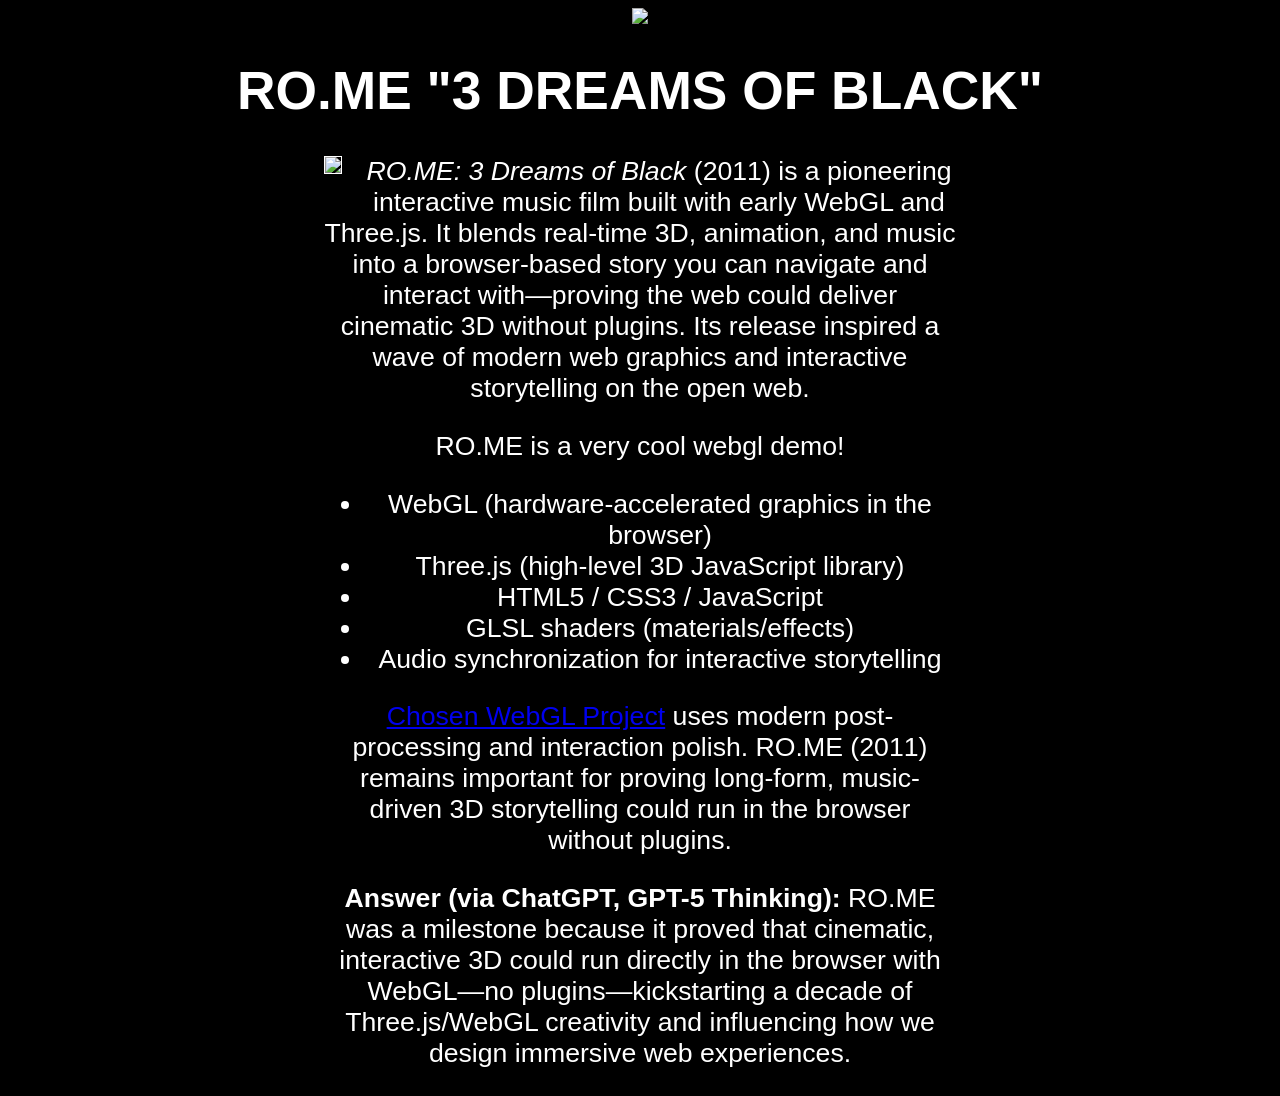
==== 01/index.html @ b2fe09a4 "Assignment 1 content" ====
<html>
  <head>
    <title>CS460.org Assignment 1</title>
    <style>
      body {
        background: black;
        color: white;
        font-family: sans-serif;
        text-align: center;
        font-size: 20pt;
      }

      .demo {
        margin: auto;
        width:50%;
      }

      #screenshot {
        float:left;
        margin-right: 20px;
        margin-bottom: 20px;
        max-width: 300px;
        border: thin solid white;
      }

      #description {
        text-align: justify;
      }
      #technology {
        text-align: justify;
      }
      #comparison {
        text-align: justify;
      }
      #ai {
        text-align: justify;
      }

      #bonus {
        width: 100%;
      }

    </style>
  </head>
  <body>

    <img id='cube' src='https://cs460.org/gfx/cube.png'>

    <h1>RO.ME "3 DREAMS OF BLACK"</h1>

    <div class='demo'>

      <!-- TODO: REPLACE WITH A SCREENSHOT OF RO.ME -->
      <img id='screenshot' src='https://placehold.co/300x300'>
      <p><em>RO.ME: 3 Dreams of Black</em> (2011) is a pioneering interactive 
        music film built with early WebGL and Three.js. It blends real-time 3D, 
        animation, and music into a browser-based story you can navigate and 
        interact with—proving the web could deliver cinematic 3D without plugins. 
        Its release inspired a wave of modern web graphics and interactive 
        storytelling on the open web.</p>

      <!-- TODO: FILL IN YOUR DESCRIPTION -->
      RO.ME is a very cool webgl demo!
      </p>
      <p id='technology'>
        <ul>
          <li>WebGL (hardware-accelerated graphics in the browser)</li>
          <li>Three.js (high-level 3D JavaScript library)</li>
          <li>HTML5 / CSS3 / JavaScript</li>
          <li>GLSL shaders (materials/effects)</li>
          <li>Audio synchronization for interactive storytelling</li>
        </ul>
        
      </p>
      <p id='comparison'>
        <p><a href="YOUR_WEBGL_URL" target="_blank" rel="noopener">Chosen WebGL Project</a> 
          uses modern post-processing and interaction polish. RO.ME (2011) remains important 
          for proving long-form, music-driven 3D storytelling could run in the browser 
          without plugins.</p>

      </p>
      <p id='ai'>
        <p><strong>Answer (via ChatGPT, GPT-5 Thinking):</strong> RO.ME was a milestone because 
          it proved that cinematic, interactive 3D could run directly in the browser with 
          WebGL—no plugins—kickstarting a decade of Three.js/WebGL creativity and influencing 
          how we design immersive web experiences.</p>

      </p>

      <div id='bonus'>
        <!-- TODO: BONUS TASK GOES HERE -->
      </div>

    </div>

  </body>
</html>
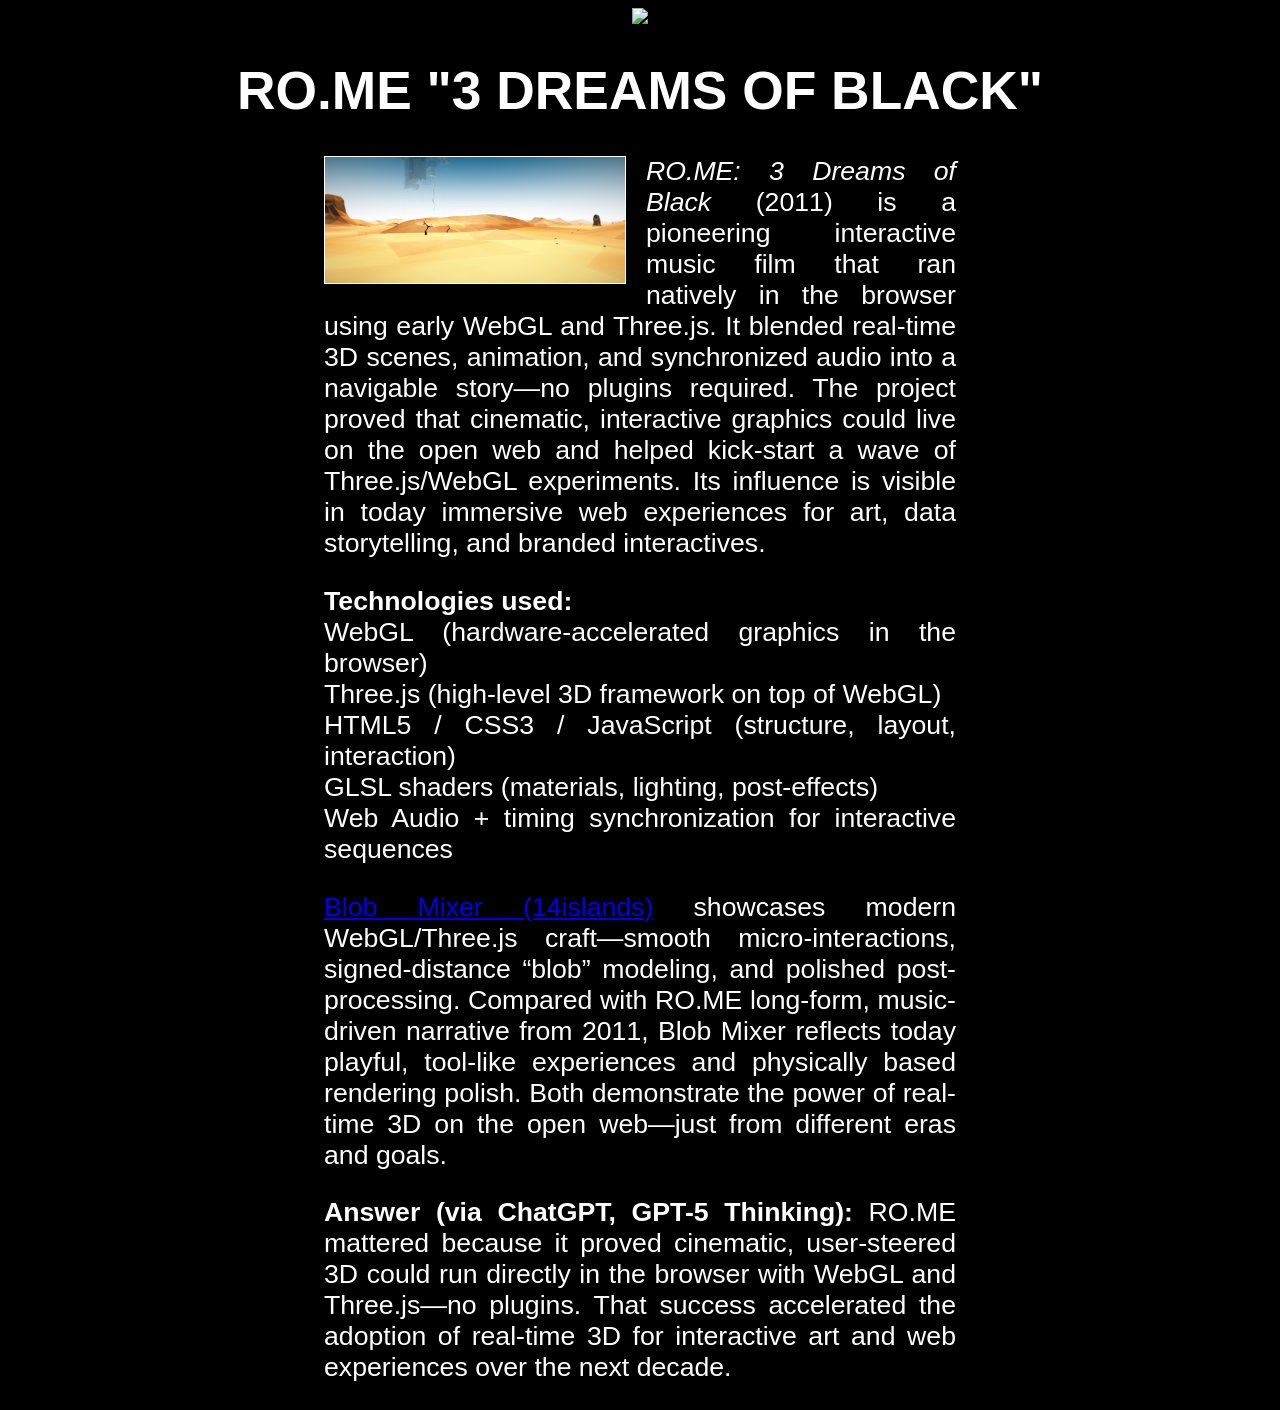
==== commit 99092e21: "asst1: meta charset + finalized content" ====
--- a/01/index.html
+++ b/01/index.html
@@ -1,5 +1,6 @@
 <html>
   <head>
+    <meta charset="utf-8">
     <title>CS460.org Assignment 1</title>
     <style>
       body {
@@ -50,41 +51,37 @@
 
     <div class='demo'>
 
-      <!-- TODO: REPLACE WITH A SCREENSHOT OF RO.ME -->
-      <img id='screenshot' src='https://placehold.co/300x300'>
-      <p><em>RO.ME: 3 Dreams of Black</em> (2011) is a pioneering interactive 
-        music film built with early WebGL and Three.js. It blends real-time 3D, 
-        animation, and music into a browser-based story you can navigate and 
-        interact with—proving the web could deliver cinematic 3D without plugins. 
-        Its release inspired a wave of modern web graphics and interactive 
-        storytelling on the open web.</p>
+      <img id="screenshot" src="gfx/rome-screenshot.png" alt="RO.ME desert scene">
 
-      <!-- TODO: FILL IN YOUR DESCRIPTION -->
-      RO.ME is a very cool webgl demo!
+      <p id="description">
+        <em>RO.ME: 3 Dreams of Black</em> (2011) is a pioneering interactive music film that ran
+        natively in the browser using early WebGL and Three.js. It blended real-time 3D scenes,
+        animation, and synchronized audio into a navigable story—no plugins required. The project
+        proved that cinematic, interactive graphics could live on the open web and helped kick-start
+        a wave of Three.js/WebGL experiments. Its influence is visible in today immersive web
+        experiences for art, data storytelling, and branded interactives.
       </p>
-      <p id='technology'>
-        <ul>
-          <li>WebGL (hardware-accelerated graphics in the browser)</li>
-          <li>Three.js (high-level 3D JavaScript library)</li>
-          <li>HTML5 / CSS3 / JavaScript</li>
-          <li>GLSL shaders (materials/effects)</li>
-          <li>Audio synchronization for interactive storytelling</li>
-        </ul>
-        
+      <p id="technology">
+        <strong>Technologies used:</strong><br>
+          WebGL (hardware-accelerated graphics in the browser)<br>
+          Three.js (high-level 3D framework on top of WebGL)<br>
+          HTML5 / CSS3 / JavaScript (structure, layout, interaction)<br>
+          GLSL shaders (materials, lighting, post-effects)<br>
+          Web Audio + timing synchronization for interactive sequences
       </p>
-      <p id='comparison'>
-        <p><a href="YOUR_WEBGL_URL" target="_blank" rel="noopener">Chosen WebGL Project</a> 
-          uses modern post-processing and interaction polish. RO.ME (2011) remains important 
-          for proving long-form, music-driven 3D storytelling could run in the browser 
-          without plugins.</p>
-
+      <p id="comparison">
+        <a href="https://blobmixer.14islands.com" target="_blank" rel="noopener">Blob Mixer (14islands)</a>
+        showcases modern WebGL/Three.js craft—smooth micro-interactions, signed-distance “blob”
+        modeling, and polished post-processing. Compared with RO.ME long-form, music-driven
+        narrative from 2011, Blob Mixer reflects today playful, tool-like experiences and physically
+        based rendering polish. Both demonstrate the power of real-time 3D on the open web—just from
+        different eras and goals.
       </p>
-      <p id='ai'>
-        <p><strong>Answer (via ChatGPT, GPT-5 Thinking):</strong> RO.ME was a milestone because 
-          it proved that cinematic, interactive 3D could run directly in the browser with 
-          WebGL—no plugins—kickstarting a decade of Three.js/WebGL creativity and influencing 
-          how we design immersive web experiences.</p>
-
+      <p id="ai">
+        <strong>Answer (via ChatGPT, GPT-5 Thinking):</strong>
+        RO.ME mattered because it proved cinematic, user-steered 3D could run directly in the browser
+        with WebGL and Three.js—no plugins. That success accelerated the adoption of real-time 3D for
+        interactive art and web experiences over the next decade.
       </p>
 
       <div id='bonus'>
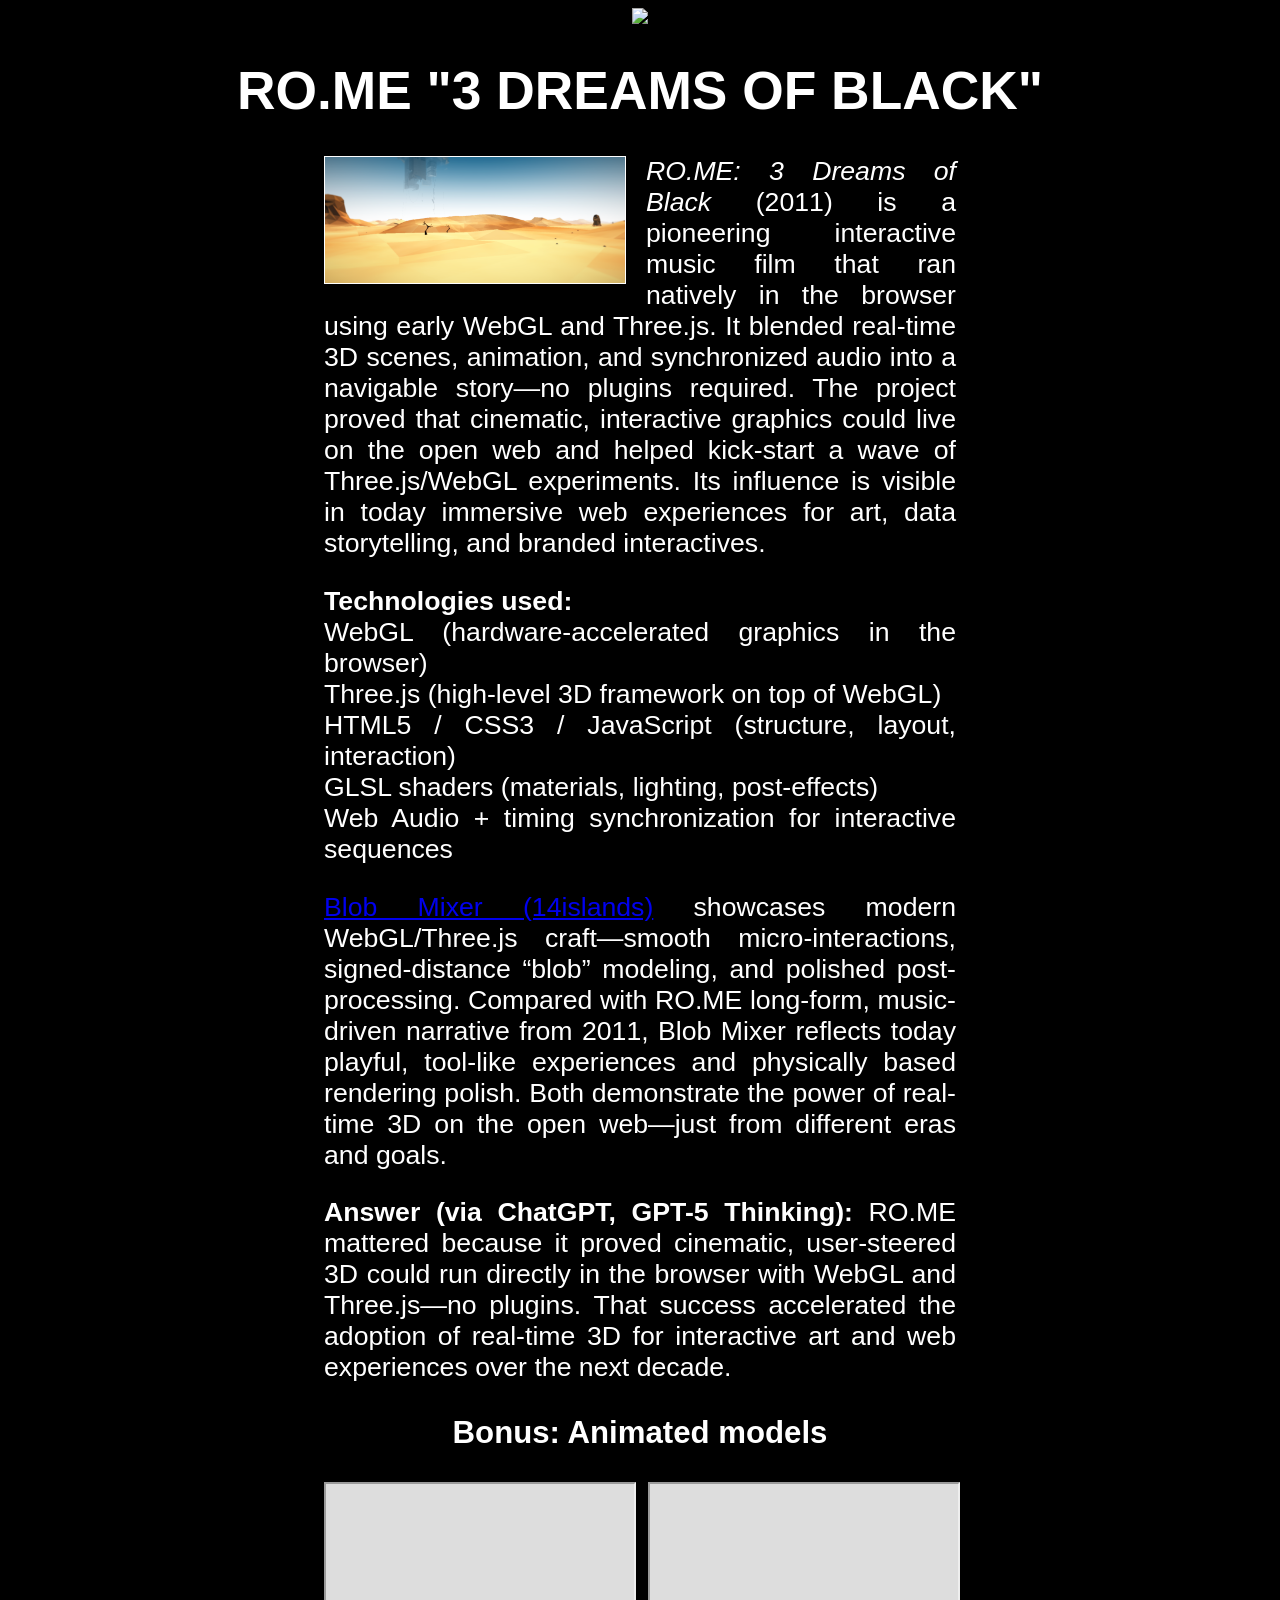
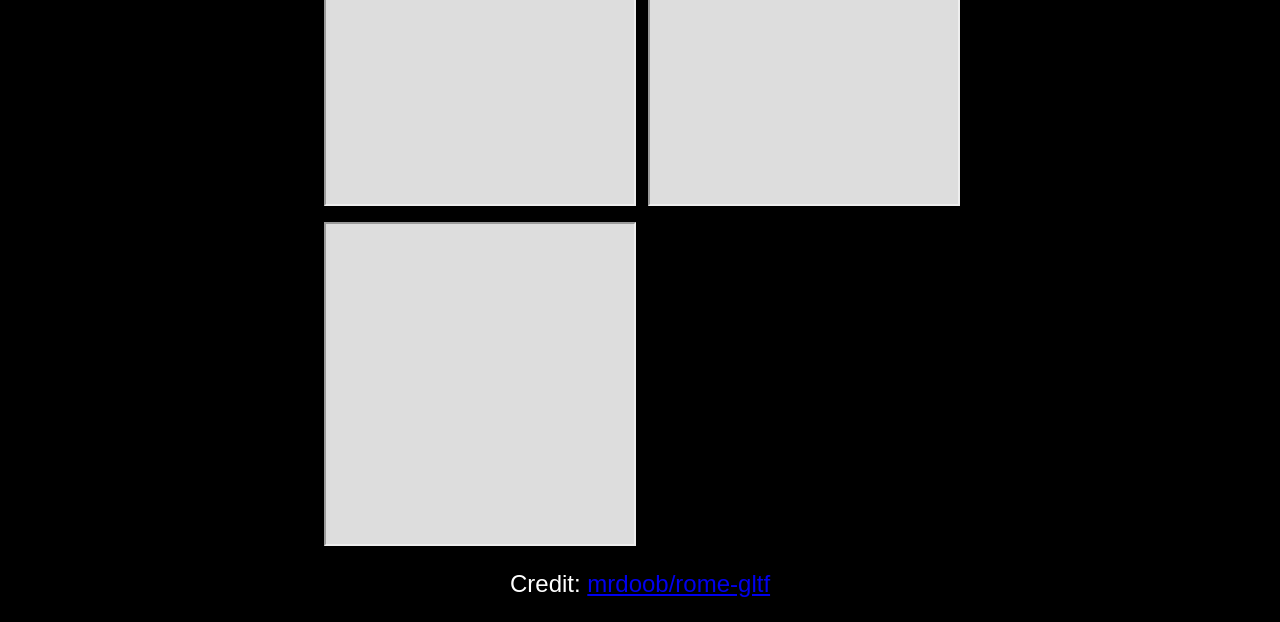
==== commit 114415e7: "bonus: add rome-gltf viewer + 3 animated models (fox, parrot, alligator) with credit" ====
--- a/01/index.html
+++ b/01/index.html
@@ -84,9 +84,17 @@
         interactive art and web experiences over the next decade.
       </p>
 
-      <div id='bonus'>
-        <!-- TODO: BONUS TASK GOES HERE -->
-      </div>
+      <div id="bonus">
+        <h3>Bonus: Animated models</h3>
+        <div style="display:grid;gap:1rem;grid-template-columns:repeat(auto-fit,minmax(280px,1fr));">
+          <iframe src="rome-gltf/viewer1.html" width="100%" height="320" loading="lazy" title="Model 1"></iframe>
+          <iframe src="rome-gltf/viewer2.html" width="100%" height="320" loading="lazy" title="Model 2"></iframe>
+          <iframe src="rome-gltf/viewer3.html" width="100%" height="320" loading="lazy" title="Model 3"></iframe>
+        </div>
+        <p style="font-size:0.9em">
+          Credit: <a href="https://github.com/mrdoob/rome-gltf" target="_blank" rel="noopener">mrdoob/rome-gltf</a>
+        </p>
+      </div>      
 
     </div>
 
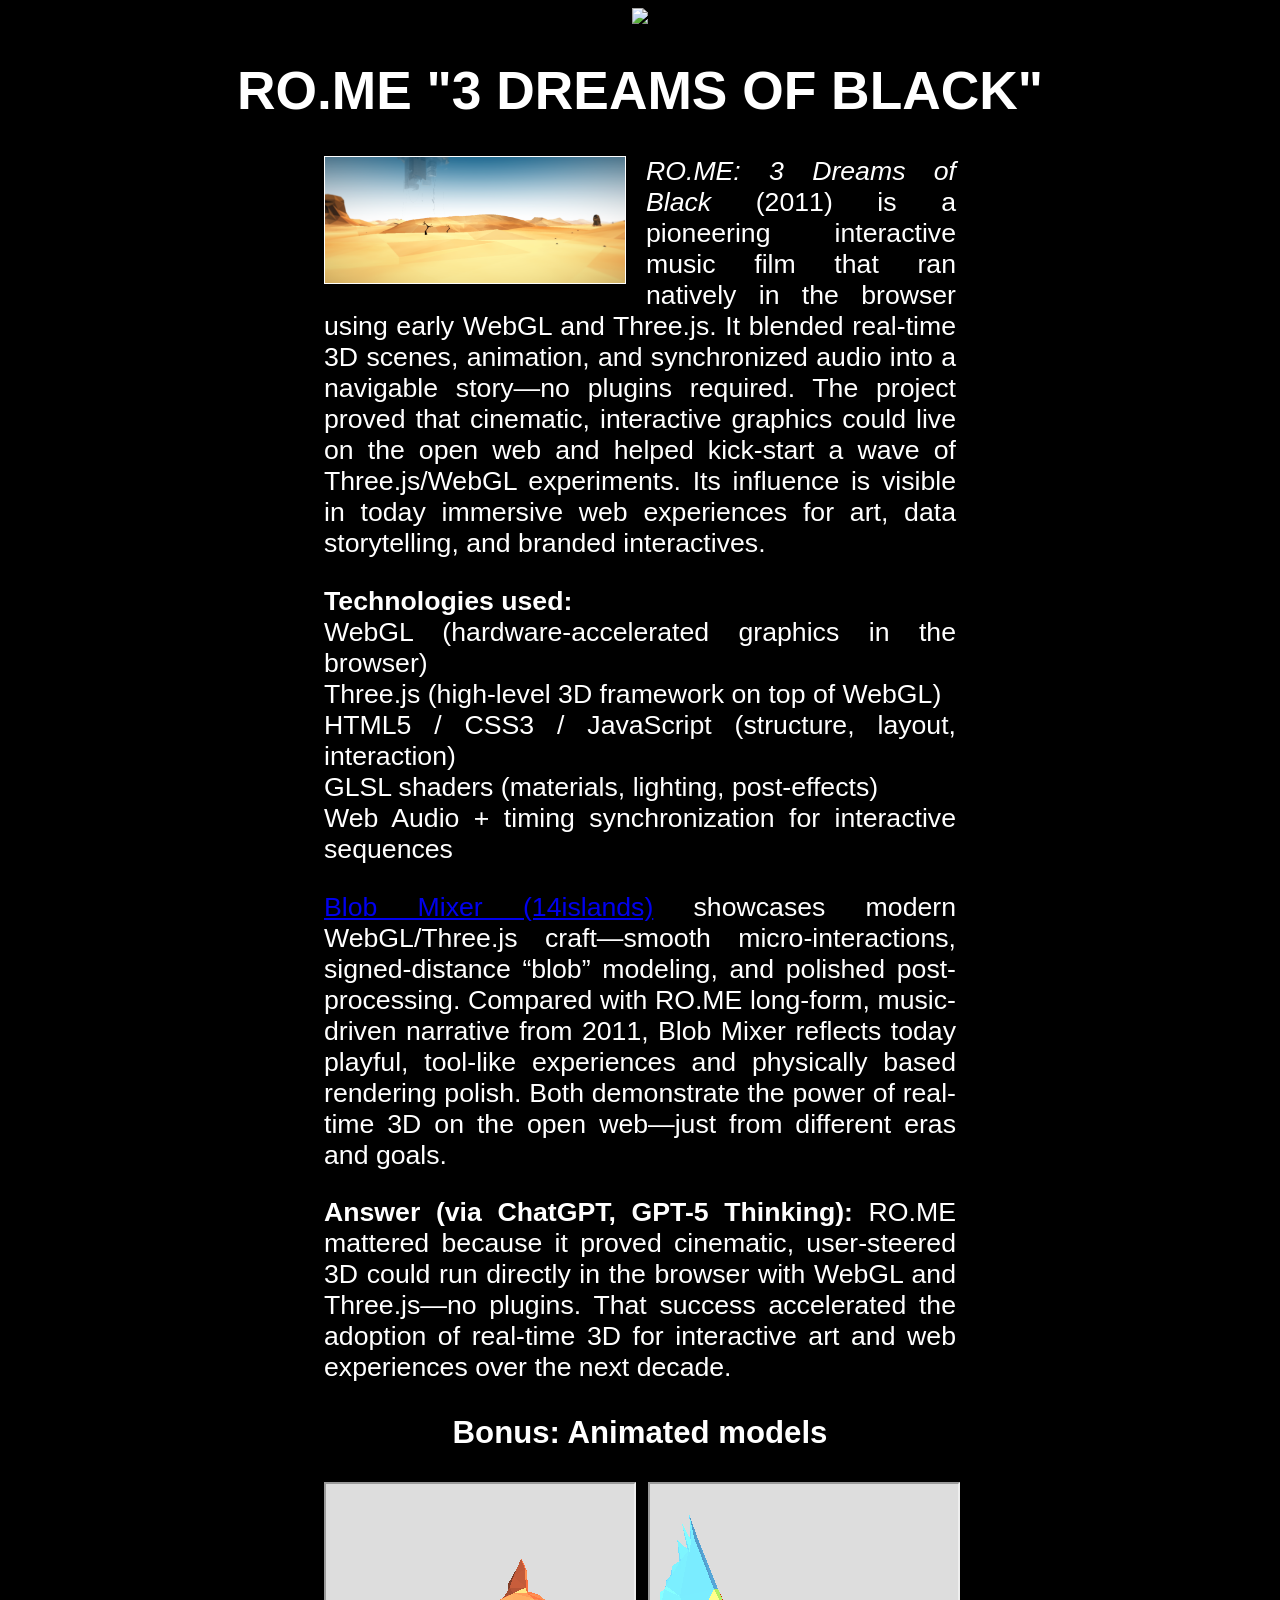
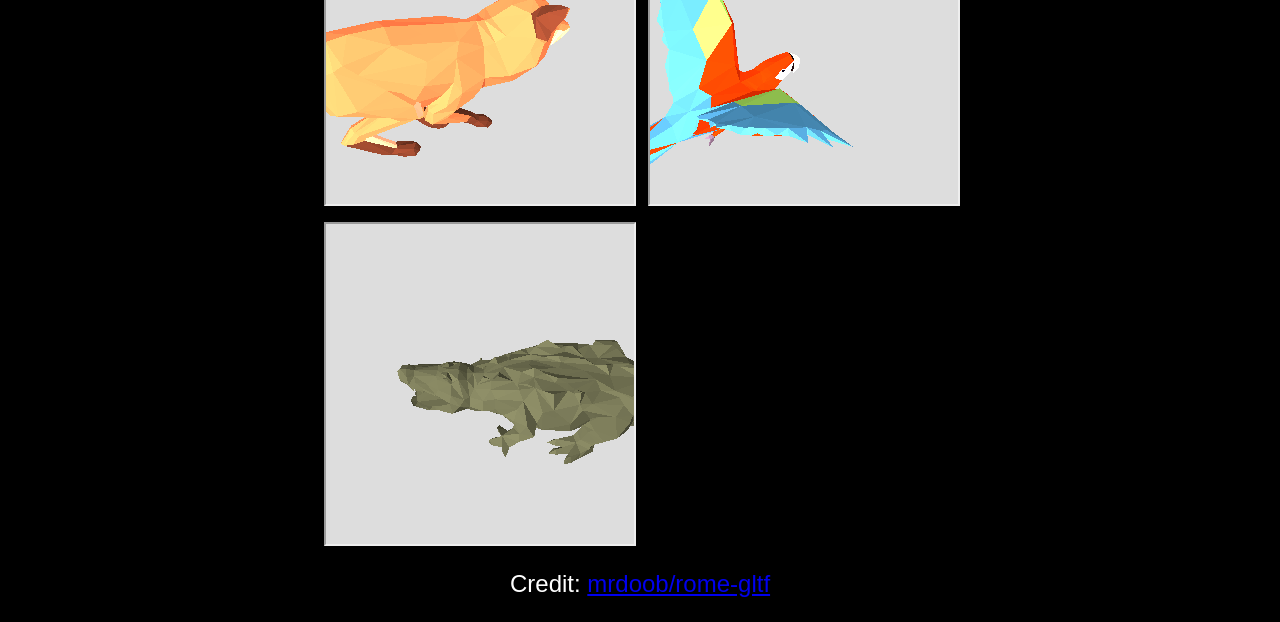
==== commit ac86ba89: "Update index.html" ====
--- a/01/index.html
+++ b/01/index.html
@@ -85,16 +85,19 @@
       </p>
 
       <div id="bonus">
-        <h3>Bonus: Animated models</h3>
-        <div style="display:grid;gap:1rem;grid-template-columns:repeat(auto-fit,minmax(280px,1fr));">
-          <iframe src="rome-gltf/viewer1.html" width="100%" height="320" loading="lazy" title="Model 1"></iframe>
-          <iframe src="rome-gltf/viewer2.html" width="100%" height="320" loading="lazy" title="Model 2"></iframe>
-          <iframe src="rome-gltf/viewer3.html" width="100%" height="320" loading="lazy" title="Model 3"></iframe>
-        </div>
-        <p style="font-size:0.9em">
-          Credit: <a href="https://github.com/mrdoob/rome-gltf" target="_blank" rel="noopener">mrdoob/rome-gltf</a>
-        </p>
-      </div>      
+  <h3>Bonus: Animated models</h3>
+  <div style="display:grid;gap:1rem;grid-template-columns:repeat(auto-fit,minmax(280px,1fr));">
+    <iframe src="rome-gltf/viewer1.html?files/models/life_soup/quadruped_fox.gltf"
+            width="100%" height="320" loading="lazy" title="Model 1"></iframe>
+    <iframe src="rome-gltf/viewer2.html?files/models/life_soup/birdsA_parrot.gltf"
+            width="100%" height="320" loading="lazy" title="Model 2"></iframe>
+    <iframe src="rome-gltf/viewer3.html?files/models/black_soup/alligator.gltf"
+            width="100%" height="320" loading="lazy" title="Model 3"></iframe>
+  </div>
+  <p style="font-size:0.9em">
+    Credit: <a href="https://github.com/mrdoob/rome-gltf" target="_blank" rel="noopener">mrdoob/rome-gltf</a>
+  </p>
+</div>    
 
     </div>
 
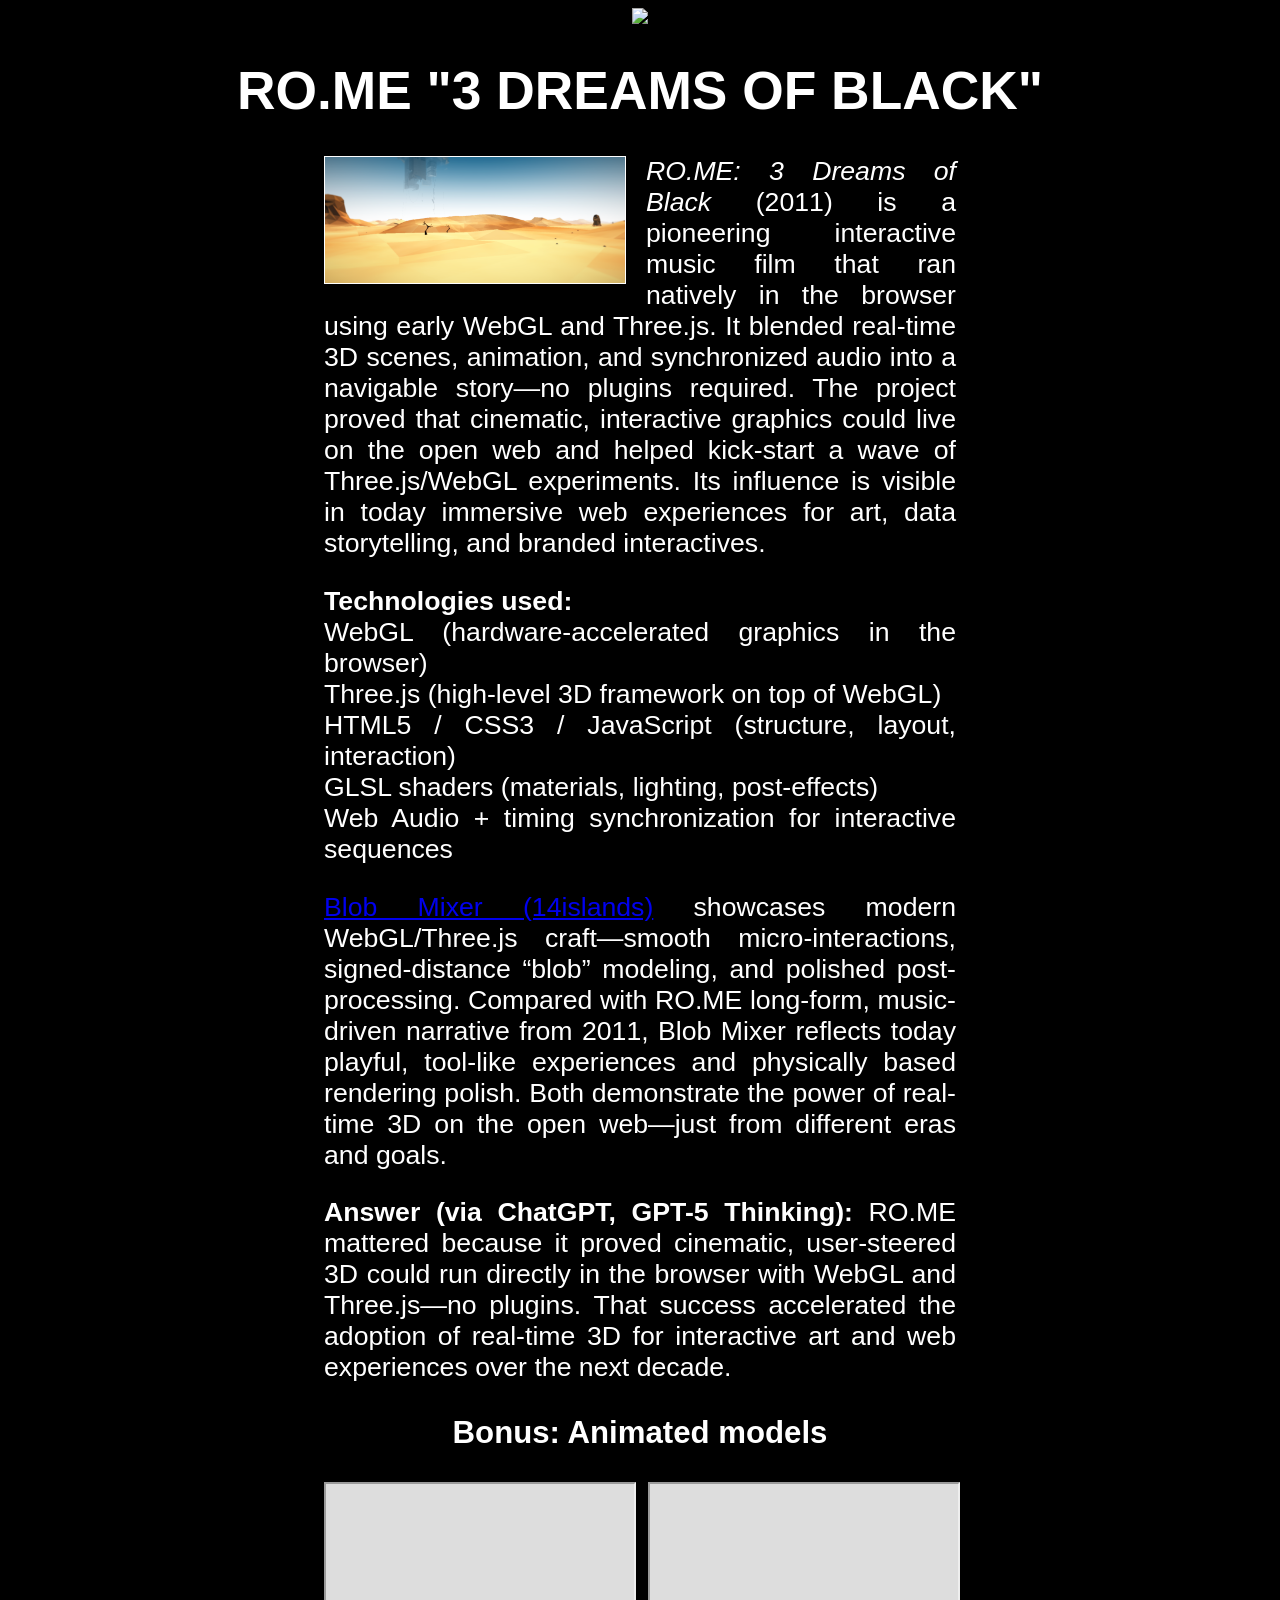
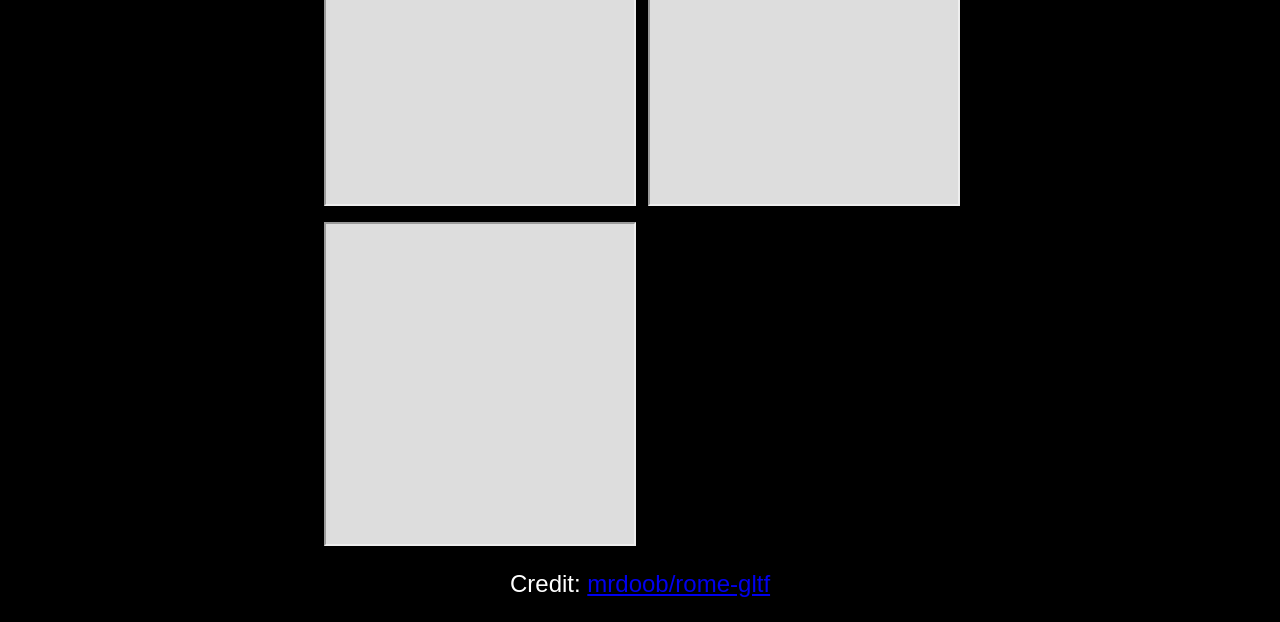
==== commit dac6bd91: "bonus: pass model paths via query string; remove duplicate #bonus" ====
--- a/01/index.html
+++ b/01/index.html
@@ -85,19 +85,16 @@
       </p>
 
       <div id="bonus">
-  <h3>Bonus: Animated models</h3>
-  <div style="display:grid;gap:1rem;grid-template-columns:repeat(auto-fit,minmax(280px,1fr));">
-    <iframe src="rome-gltf/viewer1.html?files/models/life_soup/quadruped_fox.gltf"
-            width="100%" height="320" loading="lazy" title="Model 1"></iframe>
-    <iframe src="rome-gltf/viewer2.html?files/models/life_soup/birdsA_parrot.gltf"
-            width="100%" height="320" loading="lazy" title="Model 2"></iframe>
-    <iframe src="rome-gltf/viewer3.html?files/models/black_soup/alligator.gltf"
-            width="100%" height="320" loading="lazy" title="Model 3"></iframe>
-  </div>
-  <p style="font-size:0.9em">
-    Credit: <a href="https://github.com/mrdoob/rome-gltf" target="_blank" rel="noopener">mrdoob/rome-gltf</a>
-  </p>
-</div>    
+        <h3>Bonus: Animated models</h3>
+        <div style="display:grid;gap:1rem;grid-template-columns:repeat(auto-fit,minmax(280px,1fr));">
+          <iframe src="rome-gltf/viewer1.html" width="100%" height="320" loading="lazy" title="Model 1"></iframe>
+          <iframe src="rome-gltf/viewer2.html" width="100%" height="320" loading="lazy" title="Model 2"></iframe>
+          <iframe src="rome-gltf/viewer3.html" width="100%" height="320" loading="lazy" title="Model 3"></iframe>
+        </div>
+        <p style="font-size:0.9em">
+          Credit: <a href="https://github.com/mrdoob/rome-gltf" target="_blank" rel="noopener">mrdoob/rome-gltf</a>
+        </p>
+      </div>      
 
     </div>
 
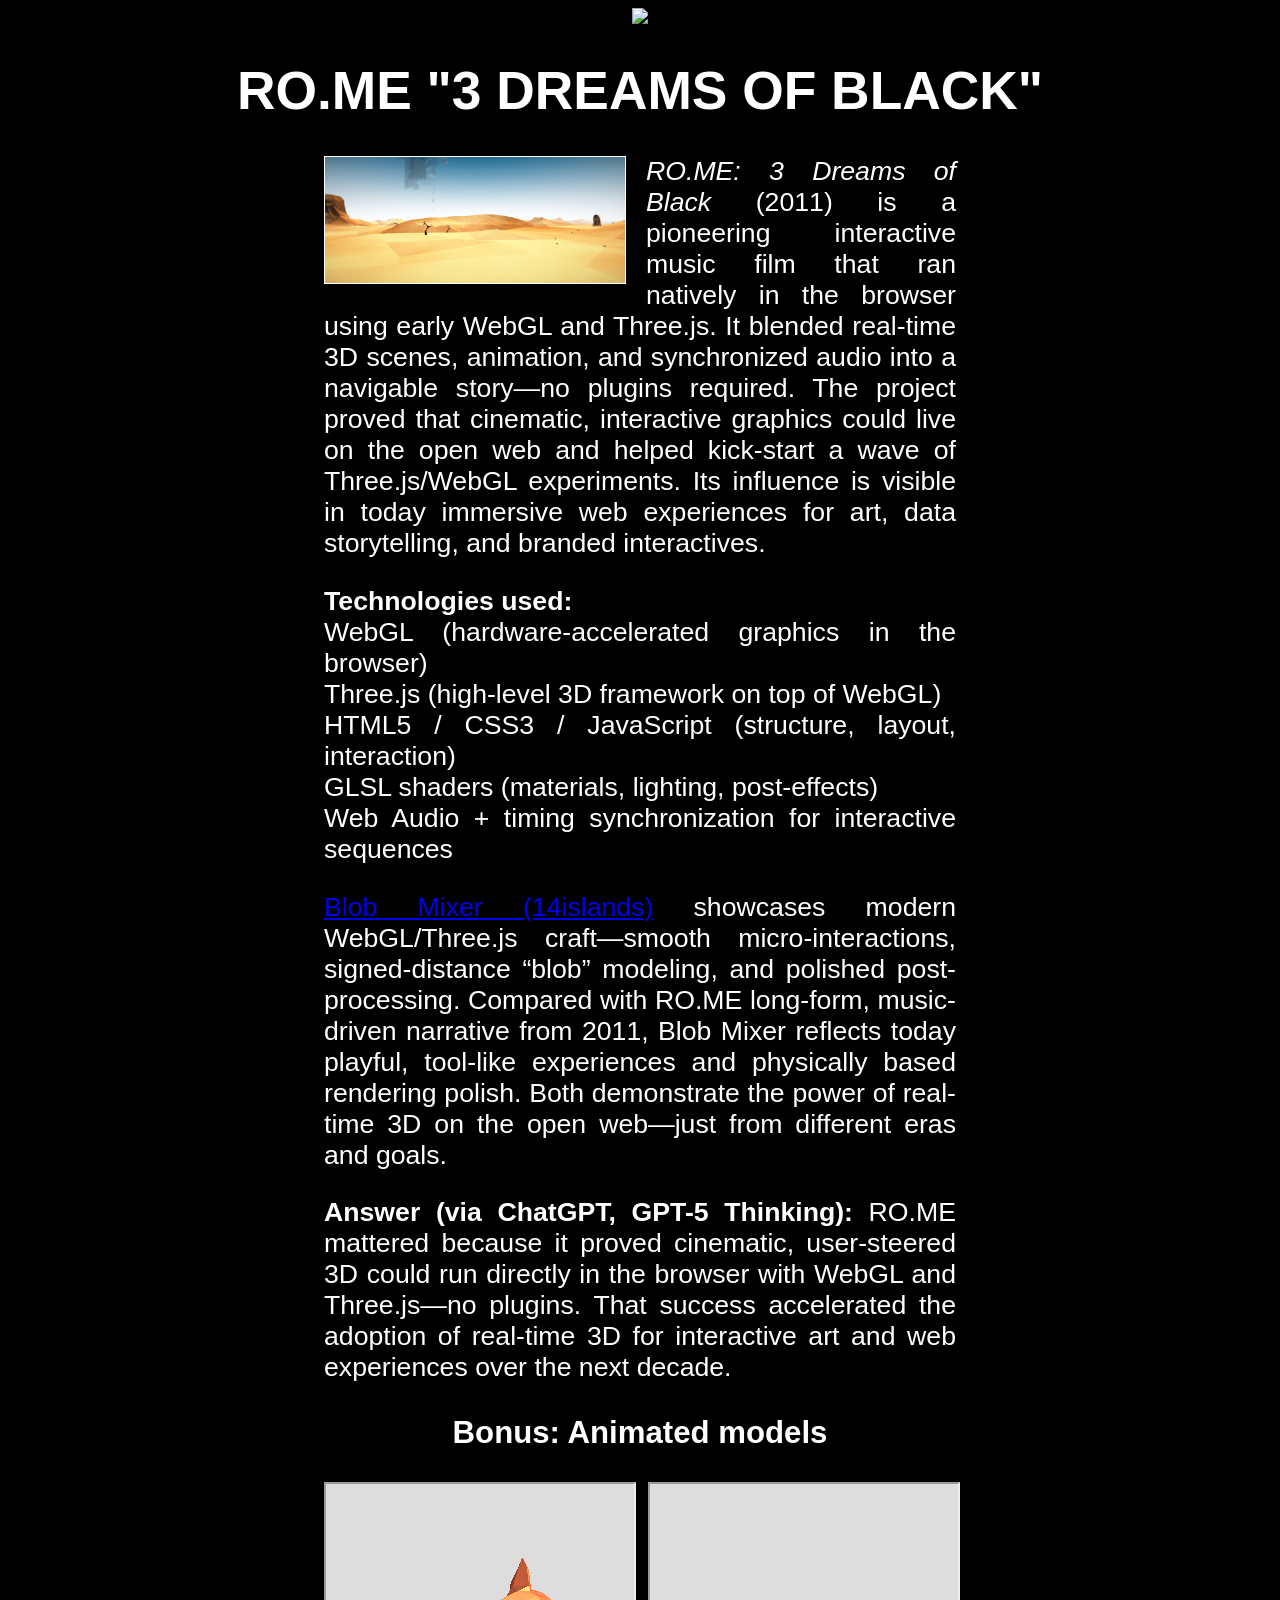
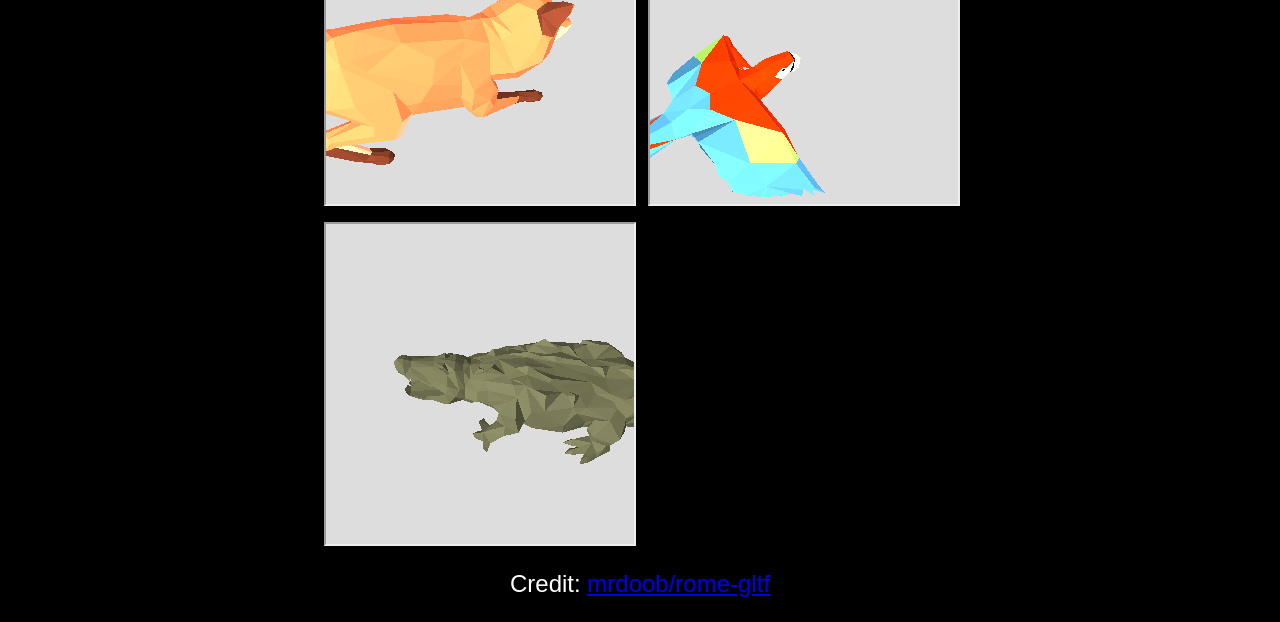
==== commit c718b8f7: "bonus: add missing .bin and texture assets for life_soup and black_soup models" ====
--- a/01/index.html
+++ b/01/index.html
@@ -87,14 +87,18 @@
       <div id="bonus">
         <h3>Bonus: Animated models</h3>
         <div style="display:grid;gap:1rem;grid-template-columns:repeat(auto-fit,minmax(280px,1fr));">
-          <iframe src="rome-gltf/viewer1.html" width="100%" height="320" loading="lazy" title="Model 1"></iframe>
-          <iframe src="rome-gltf/viewer2.html" width="100%" height="320" loading="lazy" title="Model 2"></iframe>
-          <iframe src="rome-gltf/viewer3.html" width="100%" height="320" loading="lazy" title="Model 3"></iframe>
+          <iframe src="rome-gltf/viewer1.html?files/models/life_soup/quadruped_fox.gltf"
+                  width="100%" height="320" loading="lazy" title="Model 1"></iframe>
+          <iframe src="rome-gltf/viewer2.html?files/models/life_soup/birdsA_parrot.gltf"
+                  width="100%" height="320" loading="lazy" title="Model 2"></iframe>
+          <iframe src="rome-gltf/viewer3.html?files/models/black_soup/alligator.gltf"
+                  width="100%" height="320" loading="lazy" title="Model 3"></iframe>
         </div>
         <p style="font-size:0.9em">
           Credit: <a href="https://github.com/mrdoob/rome-gltf" target="_blank" rel="noopener">mrdoob/rome-gltf</a>
         </p>
-      </div>      
+      </div>
+      
 
     </div>
 
